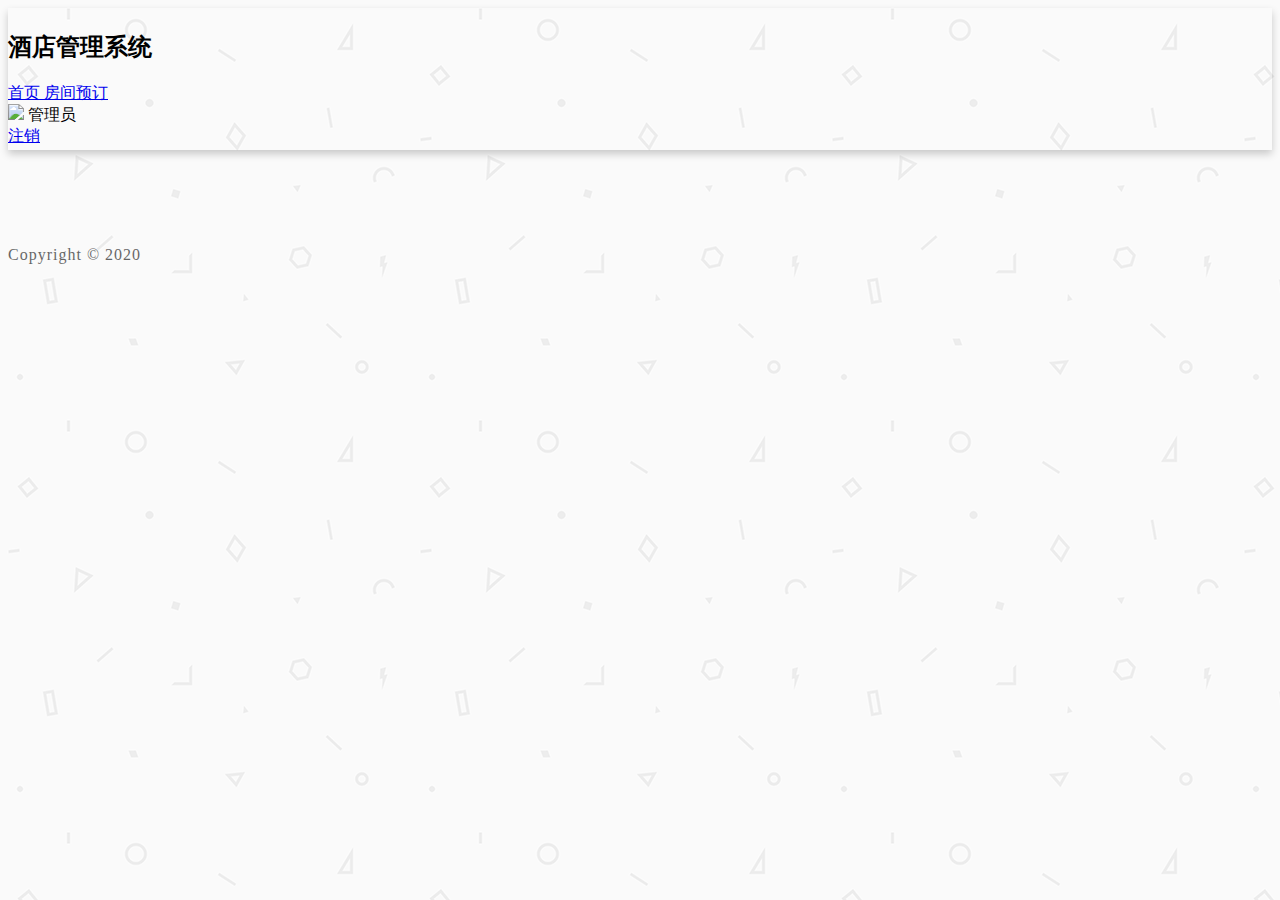
==== src/main/resources/templates/_fragments.html @ f96be95a "update files" ====
<!DOCTYPE html>
<html lang="en" xmlns:th="http://www.thymeleaf.org">
<head th:fragment="head(title)">
    <meta charset="UTF-8">
    <meta name="viewport" content="width=device-width, initial-scale=1.0">
    <title th:replace="${title}">管理后台</title>
    <link rel="stylesheet" href="https://cdn.jsdelivr.net/semantic-ui/2.2.4/semantic.min.css">
    <link rel="stylesheet" href="../static/css/style.css" th:href="@{/css/style.css}" type="text/css"/>
</head>
<body>

<nav th:fragment="menu(n)" class="ui inverted attached segment m-padded-tb-mini m-shadow-small" >
    <div class="ui container">
        <div class="ui inverted secondary stackable menu">
            <h2 class="ui yellow header item">酒店管理系统</h2>
            <a href="#" th:href="@{/hotel}" class="m-item item m-mobile-hide" th:classapend="${n==0}? 'active'">首页
            </a>
            <a href="#" th:href="@{/hotel/room}" class="m-item item m-mobile-hide" th:classapend="${n==1}? 'active'">房间预订
            </a>
            <div class="right m-item m-mobile-hide menu">
                <div class="ui dropdown  item">
                    <div class="text">
                        <img class="ui avatar image" src="https://cdn.v2ex.com/gravatar/10002566d7a63c11e2d42e86d2b95c85">
                        管理员
                    </div>
                    <i class="dropdown icon"></i>
                    <div class="menu">
                        <a href="#" th:href="@{/user/logout}" class="item">注销</a>
                    </div>
                </div>
            </div>
        </div>
    </div>
    <a href="#" class="ui menu toggle black icon button m-right-top m-mobile-show">
        <i class="sidebar icon"></i>
    </a>
</nav>

<!--footer-->
<footer th:fragment="footer" class="ui inverted vertical segment m-padded-tb-massive">
    <div class="ui center aligned container">
        <div class="ui inverted section divider"></div>
        <p class="m-text-thin m-text-spaced m-opacity-tiny">Copyright © 2020</p>
    </div>
</footer>

<th:block th:fragment="script">
    <script src="https://cdn.jsdelivr.net/npm/jquery@3.2/dist/jquery.min.js"></script>
    <script src="https://cdn.jsdelivr.net/semantic-ui/2.2.4/semantic.min.js"></script>

    <script>
        $('.menu.toggle').click(function () {
            $('.m-item').toggleClass('m-mobile-hide');
        });

        $('.ui.dropdown').dropdown({
            on : 'hover'
        });

    </script>
</th:block>
</body>
</html>
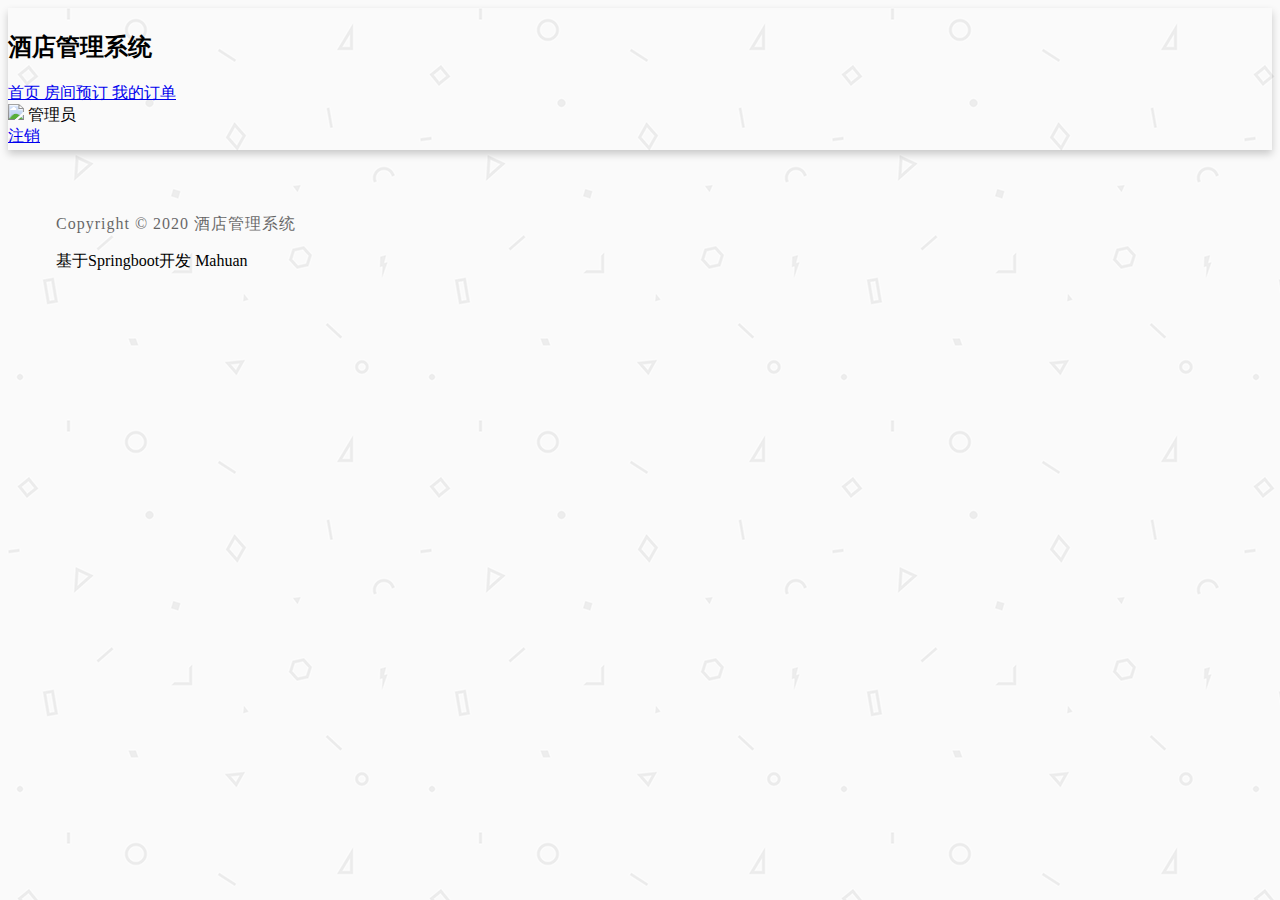
==== commit 5745e268: "update interceptor" ====
--- a/src/main/resources/templates/_fragments.html
+++ b/src/main/resources/templates/_fragments.html
@@ -4,7 +4,7 @@
     <meta charset="UTF-8">
     <meta name="viewport" content="width=device-width, initial-scale=1.0">
     <title th:replace="${title}">管理后台</title>
-    <link rel="stylesheet" href="https://cdn.jsdelivr.net/semantic-ui/2.2.4/semantic.min.css">
+    <link href="https://cdn.bootcdn.net/ajax/libs/semantic-ui/2.4.1/semantic.min.css" rel="stylesheet">
     <link rel="stylesheet" href="../static/css/style.css" th:href="@{/css/style.css}" type="text/css"/>
 </head>
 <body>
@@ -13,9 +13,11 @@
     <div class="ui container">
         <div class="ui inverted secondary stackable menu">
             <h2 class="ui yellow header item">酒店管理系统</h2>
-            <a href="#" th:href="@{/hotel}" class="m-item item m-mobile-hide" th:classapend="${n==0}? 'active'">首页
+            <a href="#" th:href="@{/hotel}" class="m-item item m-mobile-hide" th:classappend="${n==0}? 'active'">首页
             </a>
-            <a href="#" th:href="@{/hotel/room}" class="m-item item m-mobile-hide" th:classapend="${n==1}? 'active'">房间预订
+            <a href="#" th:href="@{/hotel/room}" class="m-item item m-mobile-hide" th:classappend="${n==1}? 'active'">房间预订
+            </a>
+            <a href="#"  class="m-item item m-mobile-hide" th:classappend="${n==2}? 'active'">我的订单
             </a>
             <div class="right m-item m-mobile-hide menu">
                 <div class="ui dropdown  item">
@@ -37,16 +39,18 @@
 </nav>
 
 <!--footer-->
-<footer th:fragment="footer" class="ui inverted vertical segment m-padded-tb-massive">
+<footer th:fragment="footer" class="ui inverted vertical segment m-padding">
     <div class="ui center aligned container">
-        <div class="ui inverted section divider"></div>
-        <p class="m-text-thin m-text-spaced m-opacity-tiny">Copyright © 2020</p>
+        <p class="m-text-thin m-text-spaced m-opacity-tiny">
+            Copyright © 2020 酒店管理系统
+        </p>
+        <p class="">基于Springboot开发 <i class="heart red icon"></i> Mahuan</p>
     </div>
 </footer>
 
 <th:block th:fragment="script">
-    <script src="https://cdn.jsdelivr.net/npm/jquery@3.2/dist/jquery.min.js"></script>
-    <script src="https://cdn.jsdelivr.net/semantic-ui/2.2.4/semantic.min.js"></script>
+    <script src="https://cdn.bootcdn.net/ajax/libs/jquery/3.3.1/jquery.min.js"></script>
+    <script src="https://cdn.bootcdn.net/ajax/libs/semantic-ui/2.4.1/semantic.min.js"></script>
 
     <script>
         $('.menu.toggle').click(function () {
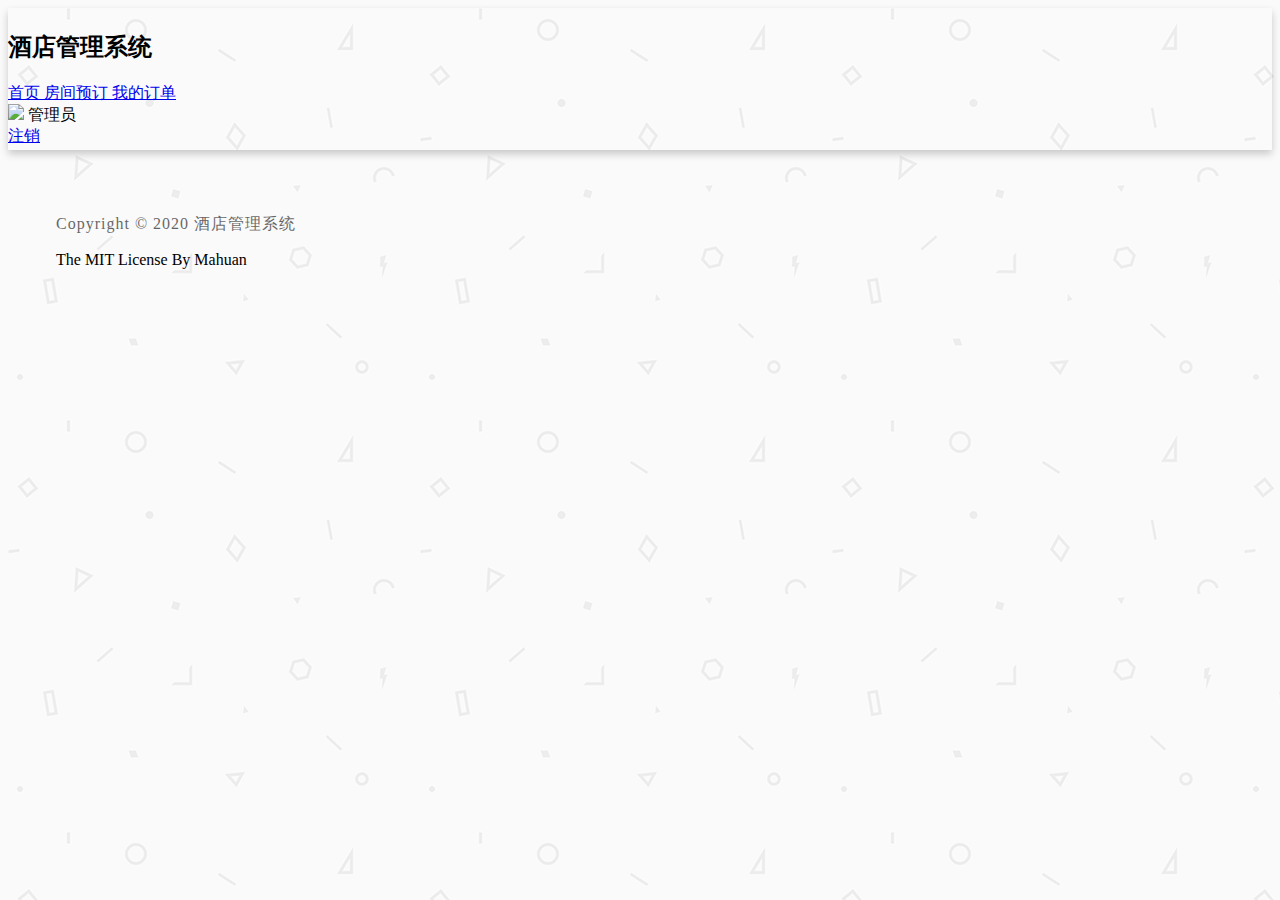
==== commit a0764074: "add license" ====
--- a/src/main/resources/templates/_fragments.html
+++ b/src/main/resources/templates/_fragments.html
@@ -23,7 +23,7 @@
                 <div class="ui dropdown  item">
                     <div class="text">
                         <img class="ui avatar image" src="https://cdn.v2ex.com/gravatar/10002566d7a63c11e2d42e86d2b95c85">
-                        管理员
+                        <span th:text="${session.user.name}">管理员</span>
                     </div>
                     <i class="dropdown icon"></i>
                     <div class="menu">
@@ -41,10 +41,29 @@
 <!--footer-->
 <footer th:fragment="footer" class="ui inverted vertical segment m-padding">
     <div class="ui center aligned container">
+        <div class="ui inverted divided stackable grid center aligned">
+            <div class="column">
+                <a href="https://spring.io/" target="_blank" data-tooltip="SpringBoot" data-position="top center"><i class="large white envira circle icon"></i></a>
+            </div>
+            <div class="column">
+                <a href="https://semantic-ui.com/" target="_blank" data-tooltip="Semantic UI" data-position="top center"><i class="large white html5 icon"></i></a>
+            </div>
+            <div class="column">
+                <a href="https://www.jetbrains.com/idea/" target="_blank" data-tooltip="IntelliJ IDEA" data-position="top center"><i class="large white keyboard icon"></i></a>
+            </div>
+            <div class="column">
+                <a href="https://github.com/cncqw/hotel-booking" target="_blank"  data-tooltip="Github" data-position="top center"><i class="large white github icon"></i></a>
+            </div>
+            <div class="column">
+                <a href="https://opensource.org/licenses/MIT" target="_blank" data-tooltip="MIT License" data-position="top center"><i class="large white balance scale icon"></i></a>
+            </div>
+
+        </div>
+        <div class="ui inverted section divider"></div>
         <p class="m-text-thin m-text-spaced m-opacity-tiny">
             Copyright © 2020 酒店管理系统
         </p>
-        <p class="">基于Springboot开发 <i class="heart red icon"></i> Mahuan</p>
+        <p class="">The MIT License <i class="heart red icon"></i> By Mahuan</p>
     </div>
 </footer>
 
